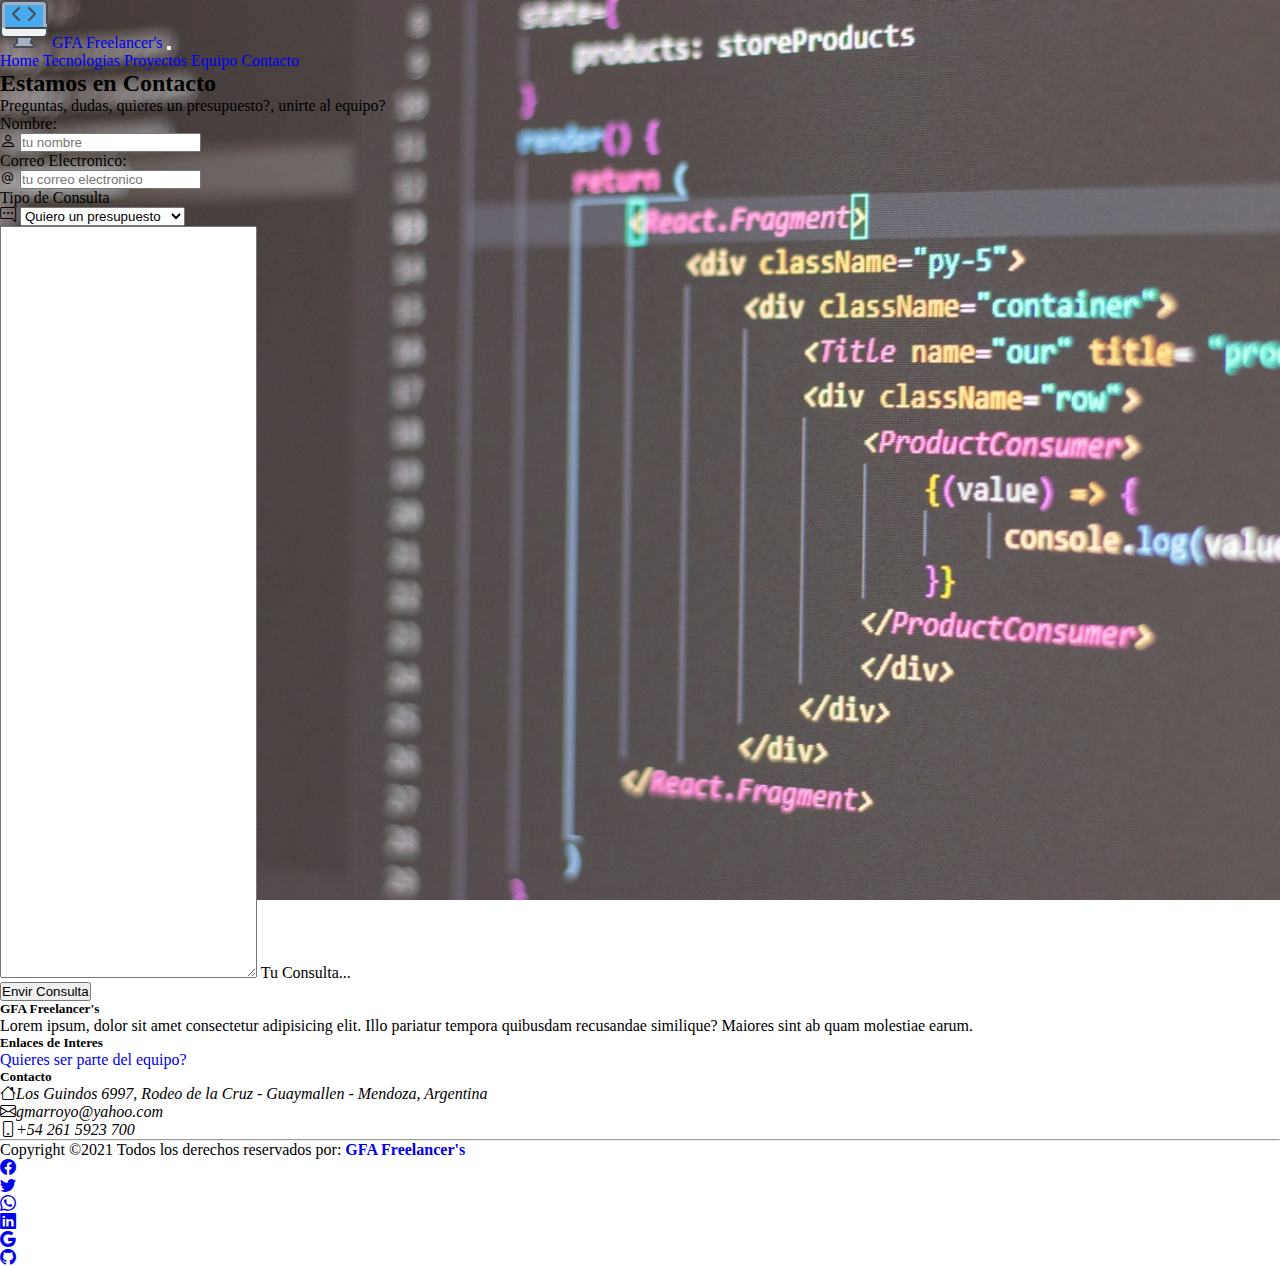
==== pages/contacto.html @ 4b9cc8c4 "eliminacion efecto link navbar" ====
<!DOCTYPE html>
<html lang="en">

<head>
  <meta charset="UTF-8">
  <meta http-equiv="X-UA-Compatible" content="IE=edge">
  <meta name="viewport" content="width=device-width, initial-scale=1.0">
  <link rel="shortcut icon" href="../assets/iconos/favicon3.png" type="image/x-icon">
  <link href="https://cdn.jsdelivr.net/npm/bootstrap@5.1.3/dist/css/bootstrap.min.css" rel="stylesheet"
    integrity="sha384-1BmE4kWBq78iYhFldvKuhfTAU6auU8tT94WrHftjDbrCEXSU1oBoqyl2QvZ6jIW3" crossorigin="anonymous">
  <link rel="stylesheet" href="https://cdn.jsdelivr.net/npm/bootstrap-icons@1.7.2/font/bootstrap-icons.css">
  <link rel="stylesheet" href="../css/estilo.css">
  <title>GFA - Contacto</title>
</head>

<body class="fondo__contacto">
  <div class="container-fluid">
    <div class="row">
      <div class="col-sm-12 col-md-12 col-lg-12 col-xl-12">
        <header class="mt-2">
          <nav class="navbar navbar-expand-lg navbar-dark shadow-lg">
            <div class="container-fluid">
              <a class="navbar-brand text-white fw-bold fs-3" href="#"><img src="../assets/iconos/favicon3.png" alt="">
                GFA
                Freelancer's</a>
              <button class="navbar-toggler" type="button" data-bs-toggle="collapse"
                data-bs-target="#navbarNavAltMarkup" aria-controls="navbarNavAltMarkup" aria-expanded="false"
                aria-label="Toggle navigation">
                <span class="navbar-toggler-icon"></span>
              </button>
              <div class="collapse navbar-collapse" id="navbarNavAltMarkup">
                <div class="container-fluid navbar-nav d-flex justify-content-end">
                  <a class="nav-link text-white" aria-current="page" href="../index.html">Home</a>
                  <a class="nav-link text-white" href="../pages/tecnologia.html">Tecnologias</a>
                  <a class="nav-link text-white" href="#">Proyectos</a>
                  <a class="nav-link text-white" href="#">Equipo</a>
                  <a class="nav-link text-white fw-bold active " href="../pages/contacto.html">Contacto</a>
                </div>
              </div>
            </div>
          </nav>
        </header>
      </div>
    </div>
  </div>
  <section id="contacto">
    <div class="container rounded shadow-lg mt-4">      
      <div class="text-center mt-4">
        <h2 class="text-white">Estamos en Contacto</h2>
        <p class="lead text-white">Preguntas, dudas, quieres un presupuesto?, unirte al equipo?</p>
      </div>
      <div class="row justify-content-center my-3">
        <div class="col-lg-6">         
          <form>
            <label for="nombre" class="form-label text-white">Nombre:</label>
            <div class="mb-4 input-group">
              <span class="input-group-text">
                <i class="bi bi-person"></i>
              </span>
              <input type="text" class="form-control" id="nombre" placeholder="tu nombre">
            </div>
            <label for="email" class="form-label text-white">Correo Electronico:</label>
            <div class="mb-4 input-group">
              <span class="input-group-text">
                <i class="bi bi-at"></i>
              </span>
              <input type="email" class="form-control" id="email" placeholder="tu correo electronico">
            </div>
            <label for="tipo" class="form-label text-white">Tipo de Consulta</label>
            <div class="mb-4 input-group">
              <span class="input-group-text">
                <i class="bi bi-chat-right-dots"></i>
              </span>
              <select id="tipo" class="form-select">
                <option value="presupuesto">Quiero un presupuesto</option>
                <option value="unirte">Quiero unirme al equipo</option>
                <option value="otras">Otras consultas</option>
              </select>
            </div>
            <div class="form-floating mb-4 mt-2">
              <textarea name="" id="consulta" class="form-control" cols="30" rows="50"></textarea>
              <label for="consulta">Tu Consulta...</label>
            </div>
            <div class="mb-4 text-center">
              <button type="submit" class="btn btn-primary">Envir Consulta</button>
            </div>
          </form>
        </div>
      </div>
    </div>
  </section>
  <footer class="bg-dark text-white pt-5 pb-4">
    <div class="container text-center text-md-left">
      <div class="row text-center text-md-left">
        <div class="col-md-3 col-lg-3 col-xl-3 mx-auto mt-3">
          <h5 class="text-uppercase mb-4 fw-bold text-warning">GFA Freelancer's</h5>
          <p>Lorem ipsum, dolor sit amet consectetur adipisicing elit. Illo pariatur tempora quibusdam
            recusandae similique? Maiores sint ab quam molestiae earum.</p>

        </div>       
        <div class="col-md-2 col-lg-2 col-xl-2 mx-md-5 mt-3">
          <h5 class="text-uppercase mb-4 fw-bold text-warning">Enlaces de Interes</h5>
          <p>
            <a href="#" class="text-white">Quieres ser parte del equipo?</a>
          </p>
        </div>
        <div class="col-md-4 col-lg-3 col-xl-3 mx-auto mt-3">
          <h5 class="text-uppercase mb-4 fw-bold text-warning">Contacto</h5>
          <p>
            <i class="bi bi-house"><span class="mx-3">Los Guindos 6997, Rodeo de la Cruz - Guaymallen - Mendoza,
                Argentina</span></i>
          </p>
          <p>
            <i class="bi bi-envelope"><span class="mx-3">gmarroyo@yahoo.com</span></i>
          </p>
          <p>
            <i class="bi bi-phone mr-3"><span class="mx-3">+54 261 5923 700</span></i>
          </p>
        </div>
      </div>
      <hr class="mb-4">
      <div class="row align-items-center">
        <div class="col-md-7 col-lg-8">
          <p>Copyright ©2021 Todos los derechos reservados por:
            <a href="#">
              <strong class="text-warning">GFA Freelancer's</strong>
            </a>
          </p>
        </div>
        <div class="col-md-5 col-lg-4">
          <div class="text-center text-md-start">
            <ul class="list-unstyled list-inline">
              <li class="list-inline-item">
                <a href="#" class="btn-lg text-white"><i class="bi bi-facebook"></i></a>
              </li>
              <li class="list-inline-item">
                <a href="#" class="btn-lg text-white"><i class="bi bi-twitter"></i></a>
              </li>
              <li class="list-inline-item">
                <a href="#" class="btn-lg text-white"><i class="bi bi-whatsapp"></i></a>
              </li>
              <li class="list-inline-item">
                <a href="#" class="btn-lg text-white"><i class="bi bi-linkedin"></i></a>
              </li>
              <li class="list-inline-item">
                <a href="#" class="btn-lg text-white"><i class="bi bi-google"></i></a>
              </li>
              <li class="list-inline-item">
                <a href="#" class="btn-lg text-white"><i class="bi bi-github"></i></a>
              </li>
            </ul>
          </div>
        </div>
      </div>
    </div>
  </footer>
  <script src="https://cdn.jsdelivr.net/npm/bootstrap@5.1.3/dist/js/bootstrap.bundle.min.js"
    integrity="sha384-ka7Sk0Gln4gmtz2MlQnikT1wXgYsOg+OMhuP+IlRH9sENBO0LRn5q+8nbTov4+1p"
    crossorigin="anonymous"></script>
</body>

</html>
---- css/estilo.css ----
@import url("https://fonts.googleapis.com/css2?family=Fredoka+One&family=Kaushan+Script&display=swap");
@import url("https://fonts.googleapis.com/css2?family=Luckiest+Guy&display=swap");
@import url("https://cdn.jsdelivr.net/npm/bootstrap-icons@1.7.2/font/bootstrap-icons.css");
* {
  margin: 0;
  padding: 0;
  box-sizing: border-box;
}
body {
  height: 100vh;
}

.h1__especial {
  -webkit-text-stroke-width: 1px;
  -webkit-text-stroke-color: gray;
  color: white;
  font-family: "Arial Black";
  text-transform: uppercase;
  font-size: 3em;
  text-align: center;
  letter-spacing: -2px;
  line-height: 75px;
}
.fondo__cortado {
  background-image: url("../assets/images/pexels-chivozol-167259.jpg");
  background-repeat: no-repeat;
  background-size: cover;
}
.fondo__tecnologia {
  background-image: url("../assets/images/pexels-brett-sayles-3803517.jpg");
  background-repeat: no-repeat;
  background-size: cover;
}
.fondo__contacto {
  background: linear-gradient(
      rgba(255, 255, 255, 0.2),
      rgba(255, 255, 255, 0.2)
    ),
    url("../assets/images/pexels-antonio-batinić-4164418.jpg");

  background-repeat: no-repeat;
  background-size: cover;
}
.animacion__responsive {
  width: 50%;
}
.p__textoTecnologia {
  font-size: 1.2rem;
  text-align: justify;
}
.navbar-brand {
  /* font-family: 'Kaushan Script', cursive; */
  font-size: 1rem;
}
.a_rotarV:hover {
  animation: flipV 1s linear;
}

@keyframes flipV {
  50% {
    transform: rotateX(180deg);
  }
  to {
    transform: rotateX(360deg);
  }
}

.letra__chica a {
  font-size: 12px;
}

#texto__presentacion {
  line-height: 2.3rem;
  text-align: justify;
}
.footer__posicion {
  height: 100vh;
  bottom: 0;
  position: relative;
}
a {
  text-decoration: none;
}
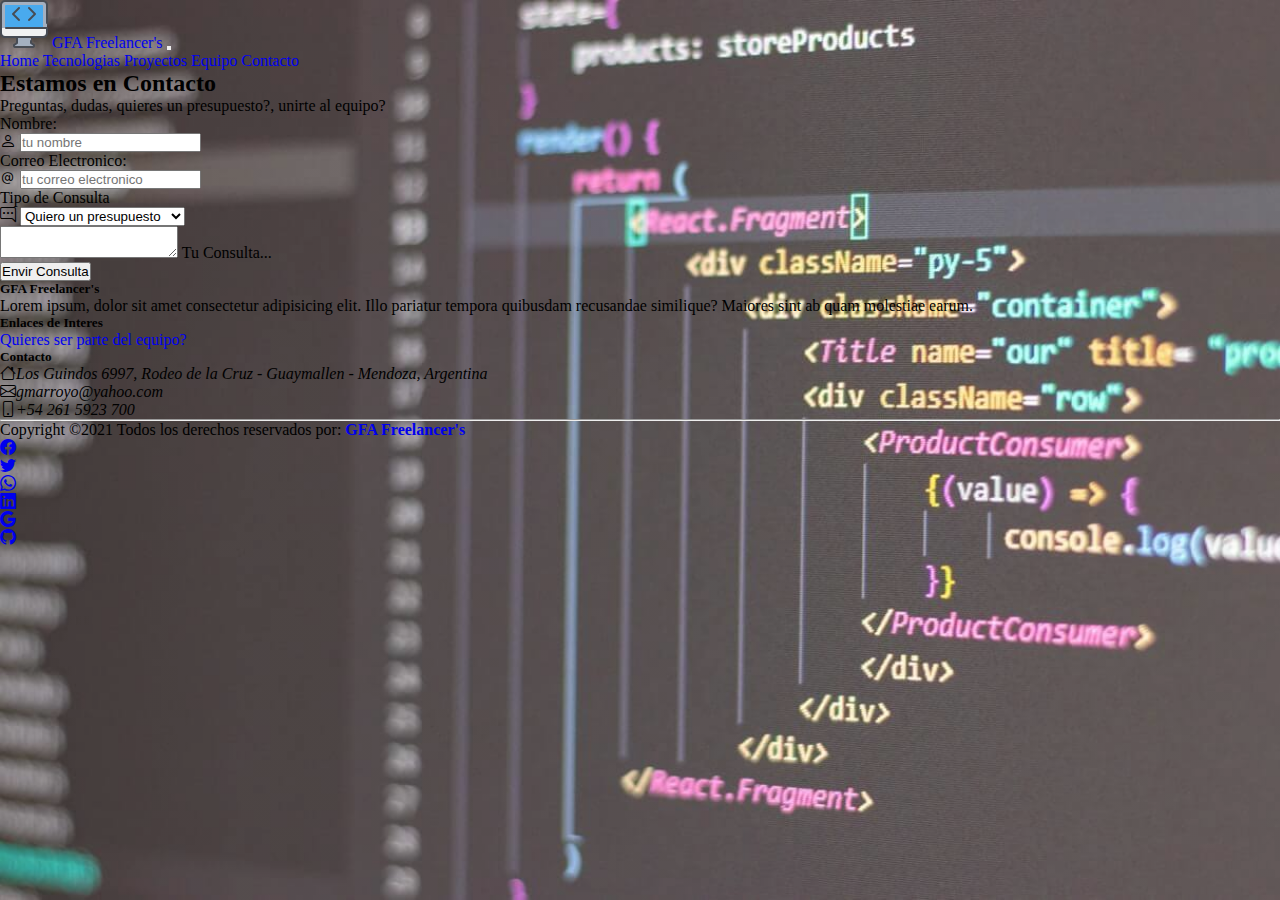
==== commit 2673448a: "cambio botones en card index + readme" ====
--- a/pages/contacto.html
+++ b/pages/contacto.html
@@ -14,6 +14,7 @@
 </head>
 
 <body class="fondo__contacto">
+ <!--INICIO HEADER Y NAV--> 
   <div class="container-fluid">
     <div class="row">
       <div class="col-sm-12 col-md-12 col-lg-12 col-xl-12">
@@ -32,8 +33,8 @@
                 <div class="container-fluid navbar-nav d-flex justify-content-end">
                   <a class="nav-link text-white" aria-current="page" href="../index.html">Home</a>
                   <a class="nav-link text-white" href="../pages/tecnologia.html">Tecnologias</a>
-                  <a class="nav-link text-white" href="#">Proyectos</a>
-                  <a class="nav-link text-white" href="#">Equipo</a>
+                  <a class="nav-link text-white" href="../pages/proyectos.html">Proyectos</a>
+                  <a class="nav-link text-white" href="../pages/equipo.html">Equipo</a>
                   <a class="nav-link text-white fw-bold active " href="../pages/contacto.html">Contacto</a>
                 </div>
               </div>
@@ -43,6 +44,8 @@
       </div>
     </div>
   </div>
+  <!--FINAL HEADER Y NAV-->
+  <!--INICIO CONTENIDO PPAL-->
   <section id="contacto">
     <div class="container rounded shadow-lg mt-4">      
       <div class="text-center mt-4">
@@ -50,6 +53,7 @@
         <p class="lead text-white">Preguntas, dudas, quieres un presupuesto?, unirte al equipo?</p>
       </div>
       <div class="row justify-content-center my-3">
+        <!--INICIO FORMULARIO CONTACTO-->
         <div class="col-lg-6">         
           <form>
             <label for="nombre" class="form-label text-white">Nombre:</label>
@@ -78,7 +82,7 @@
               </select>
             </div>
             <div class="form-floating mb-4 mt-2">
-              <textarea name="" id="consulta" class="form-control" cols="30" rows="50"></textarea>
+              <textarea name="" id="consulta" class="form-control h-auto"></textarea>
               <label for="consulta">Tu Consulta...</label>
             </div>
             <div class="mb-4 text-center">
@@ -86,9 +90,12 @@
             </div>
           </form>
         </div>
+        <!--FINAL FORMULARIO CONTACTO-->
       </div>
     </div>
   </section>
+  <!--FINAL CONTENIDO PPAL-->
+  <!--INICIO FOOTER-->
   <footer class="bg-dark text-white pt-5 pb-4">
     <div class="container text-center text-md-left">
       <div class="row text-center text-md-left">
@@ -96,7 +103,6 @@
           <h5 class="text-uppercase mb-4 fw-bold text-warning">GFA Freelancer's</h5>
           <p>Lorem ipsum, dolor sit amet consectetur adipisicing elit. Illo pariatur tempora quibusdam
             recusandae similique? Maiores sint ab quam molestiae earum.</p>
-
         </div>       
         <div class="col-md-2 col-lg-2 col-xl-2 mx-md-5 mt-3">
           <h5 class="text-uppercase mb-4 fw-bold text-warning">Enlaces de Interes</h5>
@@ -154,6 +160,7 @@
       </div>
     </div>
   </footer>
+  <!--FINAL FOOTER-->
   <script src="https://cdn.jsdelivr.net/npm/bootstrap@5.1.3/dist/js/bootstrap.bundle.min.js"
     integrity="sha384-ka7Sk0Gln4gmtz2MlQnikT1wXgYsOg+OMhuP+IlRH9sENBO0LRn5q+8nbTov4+1p"
     crossorigin="anonymous"></script>
--- a/css/estilo.css
+++ b/css/estilo.css
@@ -16,7 +16,7 @@
   color: white;
   font-family: "Arial Black";
   text-transform: uppercase;
-  font-size: 3em;
+  font-size: 2.8em;
   text-align: center;
   letter-spacing: -2px;
   line-height: 75px;
@@ -31,6 +31,47 @@
   background-repeat: no-repeat;
   background-size: cover;
 }
+.fondo__proyectos{
+  background-image: url("../assets/images/pexels-brett-sayles-3803517.jpg");
+  background-repeat: no-repeat;
+  background-size: cover;
+}
+.fondo__equipo {
+  background: linear-gradient(
+      rgba(255, 255, 255, -2),
+      rgba(255, 255, 255, -2)
+    ),
+    url("../assets/images/pexels-fauxels-3182773.jpg");
+  /* background-image: url("../assets/images/pexels-fauxels-3182773.jpg"); */
+  background-repeat: no-repeat;
+  background-size: cover;
+  background-attachment: fixed;
+  background-position: center;
+}
+
+.miembro_equipo img {
+  width: 125px;
+  height: 125px;
+  border-radius: 100px;
+}
+
+.social-icons {
+  display: flex;
+  justify-content: center;
+}
+
+.card-effect {
+  box-shadow: 0 8px 22px rgba(0,0,0,0.1);
+  background-color: #ffffff;
+  padding: 25px;
+  transition: all 0.35s ease;
+}
+
+.card-effect:hover {
+  box-shadow: none;
+  transform: translateY(5px);
+}
+
 .fondo__contacto {
   background: linear-gradient(
       rgba(255, 255, 255, 0.2),
@@ -81,3 +122,36 @@
 a {
   text-decoration: none;
 }
+
+/* INCIO SECCION PROYECTOS*/
+.proyecto {
+  position: relative;
+  overflow: hidden;
+}
+
+.proyecto .superposicion {
+  position: absolute;
+  top: 0;
+  left: 0;
+  width: 100%;
+  height: 100%;
+  background-color: rgba(21, 20, 51, 0.8);
+  padding: 30px;
+  display: flex;
+  align-items: flex-end;
+  transition: all 0.4s ease;
+  opacity: 0;
+}
+
+.proyecto img {
+  transition: all 0.4s ease;   
+}
+
+.proyecto:hover .superposicion{
+  opacity: 1;
+}
+
+.proyecto:hover img {
+  transform: scale(1.1);
+}
+/*FINAL SECCION PROYECTOS*/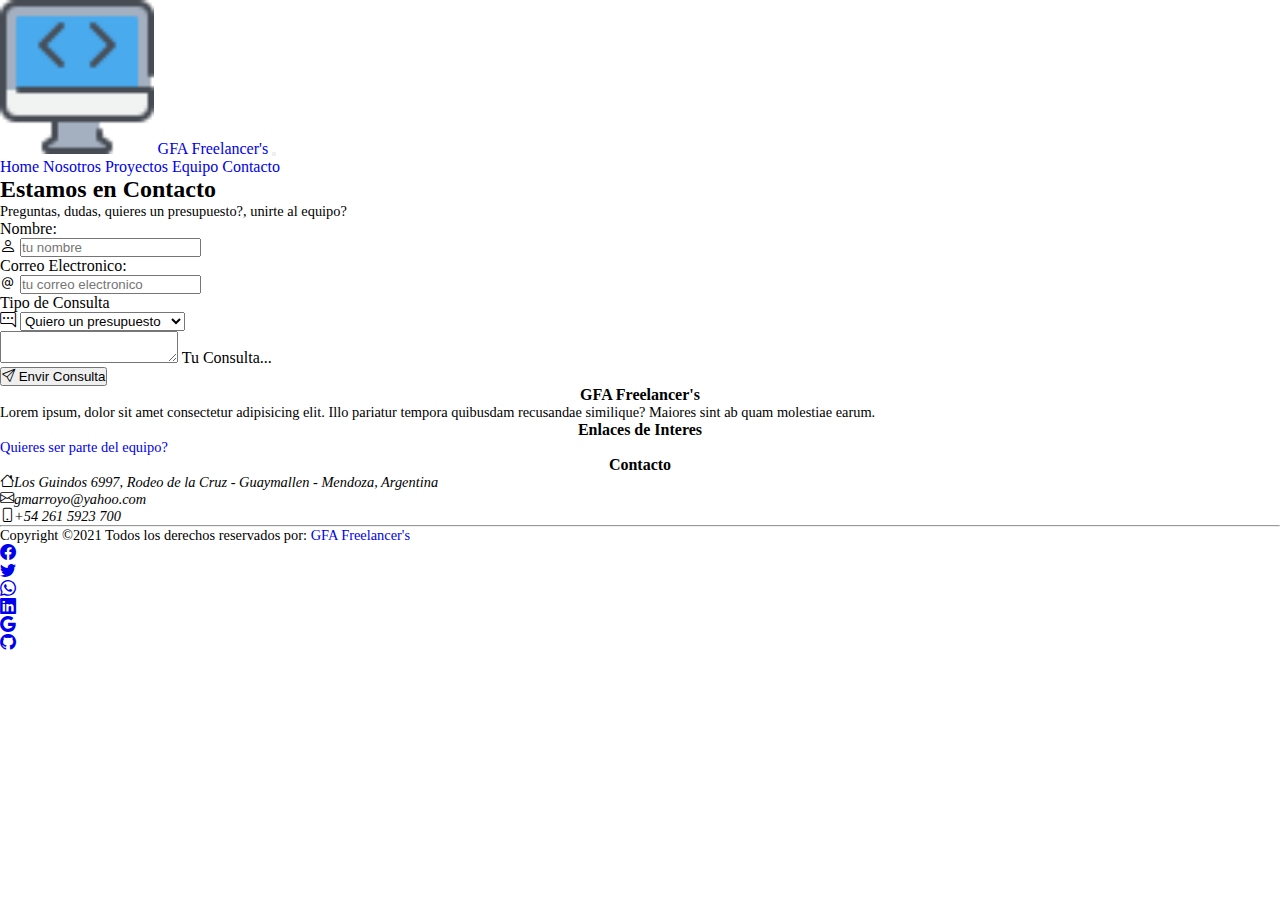
==== commit 4674fa32: "sass inicial completo" ====
--- a/pages/contacto.html
+++ b/pages/contacto.html
@@ -9,7 +9,7 @@
   <link href="https://cdn.jsdelivr.net/npm/bootstrap@5.1.3/dist/css/bootstrap.min.css" rel="stylesheet"
     integrity="sha384-1BmE4kWBq78iYhFldvKuhfTAU6auU8tT94WrHftjDbrCEXSU1oBoqyl2QvZ6jIW3" crossorigin="anonymous">
   <link rel="stylesheet" href="https://cdn.jsdelivr.net/npm/bootstrap-icons@1.7.2/font/bootstrap-icons.css">
-  <link rel="stylesheet" href="../css/estilo.css">
+  <link rel="stylesheet" href="../css/estilo2.css">
   <title>GFA - Contacto</title>
 </head>
 
@@ -21,7 +21,7 @@
         <header class="mt-2">
           <nav class="navbar navbar-expand-lg navbar-dark shadow-lg">
             <div class="container-fluid">
-              <a class="navbar-brand text-white fw-bold fs-3" href="#"><img src="../assets/iconos/favicon3.png" alt="">
+              <a class="navbar-brand text-black fw-bold fs-4" href="#"><img class="icono_empresa img-thumbnail" src="../assets/iconos/favicon3.png" alt="">
                 GFA
                 Freelancer's</a>
               <button class="navbar-toggler" type="button" data-bs-toggle="collapse"
@@ -32,7 +32,7 @@
               <div class="collapse navbar-collapse" id="navbarNavAltMarkup">
                 <div class="container-fluid navbar-nav d-flex justify-content-end">
                   <a class="nav-link text-white" aria-current="page" href="../index.html">Home</a>
-                  <a class="nav-link text-white" href="../pages/tecnologia.html">Tecnologias</a>
+                  <a class="nav-link text-white" href="../pages/tecnologia.html">Nosotros</a>
                   <a class="nav-link text-white" href="../pages/proyectos.html">Proyectos</a>
                   <a class="nav-link text-white" href="../pages/equipo.html">Equipo</a>
                   <a class="nav-link text-white fw-bold active " href="../pages/contacto.html">Contacto</a>
@@ -49,28 +49,28 @@
   <section id="contacto">
     <div class="container rounded shadow-lg mt-4">      
       <div class="text-center mt-4">
-        <h2 class="text-white">Estamos en Contacto</h2>
-        <p class="lead text-white">Preguntas, dudas, quieres un presupuesto?, unirte al equipo?</p>
+        <h2 class="text-black fw-bolder">Estamos en Contacto</h2>
+        <p class="lead text-black fw-bold text-center">Preguntas, dudas, quieres un presupuesto?, unirte al equipo?</p>
       </div>
       <div class="row justify-content-center my-3">
         <!--INICIO FORMULARIO CONTACTO-->
         <div class="col-lg-6">         
           <form>
-            <label for="nombre" class="form-label text-white">Nombre:</label>
+            <label for="nombre" class="form-label text-black">Nombre:</label>
             <div class="mb-4 input-group">
               <span class="input-group-text">
                 <i class="bi bi-person"></i>
               </span>
               <input type="text" class="form-control" id="nombre" placeholder="tu nombre">
             </div>
-            <label for="email" class="form-label text-white">Correo Electronico:</label>
+            <label for="email" class="form-label text-black">Correo Electronico:</label>
             <div class="mb-4 input-group">
               <span class="input-group-text">
                 <i class="bi bi-at"></i>
               </span>
               <input type="email" class="form-control" id="email" placeholder="tu correo electronico">
             </div>
-            <label for="tipo" class="form-label text-white">Tipo de Consulta</label>
+            <label for="tipo" class="form-label text-black">Tipo de Consulta</label>
             <div class="mb-4 input-group">
               <span class="input-group-text">
                 <i class="bi bi-chat-right-dots"></i>
@@ -86,7 +86,7 @@
               <label for="consulta">Tu Consulta...</label>
             </div>
             <div class="mb-4 text-center">
-              <button type="submit" class="btn btn-primary">Envir Consulta</button>
+              <button type="submit" class="btn btn-info shadow-lg text-black bi-send"> Envir Consulta</button>
             </div>
           </form>
         </div>
--- a/css/estilo2.css
+++ b/css/estilo2.css
@@ -0,0 +1,497 @@
+@import url("https://fonts.googleapis.com/css2?family=Fredoka+One&family=Kaushan+Script&display=swap");
+@import url("https://fonts.googleapis.com/css2?family=Luckiest+Guy&display=swap");
+@import url("https://cdn.jsdelivr.net/npm/bootstrap-icons@1.7.2/font/bootstrap-icons.css");
+@import url("https://fonts.googleapis.com/css2?family=Bakbak+One&display=swap");
+/*font-family: 'Bakbak One', cursive;*/
+.fondo__cortado {
+  background-image: url("../assets/images/artur-shamsutdinov-7MJpHQdGXGA-unsplash.jpg");
+  background-repeat: no-repeat;
+  background-size: cover;
+  opacity: 0.8;
+}
+
+.fondo__tecnologia {
+  background-image: url("../assets/images/pexels-brett-sayles-3803517.jpg");
+  background-repeat: no-repeat;
+  background-size: cover;
+}
+
+.fondo__proyectos {
+  background-image: url("../assets/images/pexels-brett-sayles-3803517.jpg");
+  background-repeat: no-repeat;
+  background-size: cover;
+}
+
+.fondo__equipo {
+  background: linear-gradient(rgba(255, 255, 255, 0), rgba(255, 255, 255, 0)), url("../assets/images/pexels-fauxels-3182773.jpg");
+  background-repeat: no-repeat;
+  background-size: cover;
+  background-attachment: fixed;
+  background-position: center;
+}
+
+.fondo__contacto {
+  background: linear-gradient(rgba(255, 255, 255, 0.2), rgba(255, 255, 255, 0.2)), url("../assets/images/pexels-mikael-blomkvist-6476576.jpg");
+  background-repeat: no-repeat;
+  background-size: cover;
+}
+
+/*fondos para efecto parallax en pagina tecnologia*/
+.fondo__parallax1 {
+  background-image: url("../assets/images/mohammad-rahmani-8qEB0fTe9Vw-unsplash.jpg");
+  min-height: 100%;
+  background-attachment: fixed;
+  background-position: center;
+  background-repeat: no-repeat;
+  background-size: cover;
+}
+
+.fondo__parallax2 {
+  background-image: url("../assets/images/pro3.jpg");
+  min-height: 100%;
+  background-attachment: fixed;
+  background-position: center;
+  background-repeat: no-repeat;
+  background-size: cover;
+}
+
+.fondo__parallax3 {
+  background-image: url("../assets/images/pro5.jpg");
+  min-height: 100%;
+  background-attachment: fixed;
+  background-position: center;
+  background-repeat: no-repeat;
+  background-size: cover;
+}
+
+.titulo__parallax {
+  padding-top: 15%;
+}
+
+.parrafo__parallax-tecnologia {
+  line-height: 2.5rem;
+  font-size: 1.2rem;
+}
+
+.proyecto {
+  position: relative;
+  overflow: hidden;
+}
+.proyecto .superposicion {
+  position: absolute;
+  top: 0;
+  left: 0;
+  width: 100%;
+  height: 100%;
+  background-color: rgba(21, 20, 51, 0.8);
+  padding: 30px;
+  display: flex;
+  align-items: flex-end;
+  transition: all 0.4s ease;
+  opacity: 0;
+}
+.proyecto img {
+  transition: all 0.4s ease;
+}
+.proyecto:hover .superposicion {
+  opacity: 1;
+}
+.proyecto:hover img {
+  transform: scale(1.1);
+}
+
+/*wfewcto de roatcion de los iconos de tecnologia + icono navbar-brand*/
+img .rotar:hover {
+  animation: rotation 2s infinite linear;
+}
+
+.titulo__parallax {
+  padding-top: 15%;
+}
+
+.parrafo__parallax-tecnologia {
+  line-height: 2.5rem;
+  font-size: 1.2rem;
+  font-style: italic;
+}
+
+.fondo_tecno {
+  background-color: #D9E2DE;
+}
+
+.item_ppal {
+  font-size: 2em;
+  line-height: 1.75rem;
+  margin-bottom: 0.25rem;
+  font-weight: 900;
+}
+
+.item_detalle {
+  margin-bottom: 1rem;
+  line-height: 2.7em;
+  font-size: 1.1em;
+  font-weight: 500;
+  text-align: justify;
+}
+
+.tarjeta__equipo {
+  box-shadow: 0 8px 22px rgba(0, 0, 0, 0.1);
+  background-color: #ffffff;
+  padding: 25px;
+  transition: all 0.35s ease;
+}
+.tarjeta__equipo .tarjeta__equipo:hover {
+  box-shadow: none;
+  transform: translateY(5px);
+}
+
+.miembro_equipo img {
+  width: 125px;
+  height: 125px;
+  border-radius: 100px;
+}
+.miembro_equipo p {
+  text-align: center;
+}
+
+.miembro_equipo img:hover {
+  transition: ease-in-out 1s;
+  border-radius: 50%;
+  -webkit-border-radius: 50%;
+  box-shadow: 0px 0px 15px 15px #ec731e;
+  -webkit-box-shadow: 0px 0px 15px 15px #ec731e;
+  transform: rotateY(180deg);
+  filter: sepia(60%);
+  transform: scale(1.8);
+}
+
+/*Animacion sobre los indicadores de disponibilidad en pagina equipo*/
+.div_animado_verde {
+  width: 100%;
+  height: 4px;
+  background: green;
+  transition: width 3s;
+  animation: estado_disponibilidad 3s;
+}
+
+.div_animado_amarillo {
+  width: 100%;
+  height: 4px;
+  background: #ffc107;
+  transition: width 3s;
+  animation: estado_disponibilidad 3s;
+}
+
+.div_animado_rojo {
+  width: 100%;
+  height: 4px;
+  background: #dc3545;
+  transition: width 3s;
+  animation: estado_disponibilidad 3s;
+}
+
+@keyframes estado_disponibilidad {
+  0% {
+    width: 0%;
+  }
+  20% {
+    width: 20%;
+  }
+  40% {
+    width: 40%;
+  }
+  60% {
+    width: 60%;
+  }
+  80% {
+    width: 80%;
+  }
+  100% {
+    width: 100%;
+    color: black;
+  }
+}
+/*************************************************/
+/*efecto glow boton unirte al equipo - pagina equipos*/
+.glow-on-hover {
+  width: 220px;
+  height: 50px;
+  border: none;
+  outline: none;
+  color: #fff;
+  background: #111;
+  cursor: pointer;
+  position: relative;
+  z-index: 0;
+  border-radius: 10px;
+}
+.glow-on-hover:before {
+  content: "";
+  background: linear-gradient(45deg, #ff0000, #ff7300, #fffb00, #48ff00, #00ffd5, #002bff, #7a00ff, #ff00c8, #ff0000);
+  position: absolute;
+  top: -2px;
+  left: -2px;
+  background-size: 400%;
+  z-index: -1;
+  filter: blur(5px);
+  width: calc(100% + 4px);
+  height: calc(100% + 4px);
+  animation: glowing 20s linear infinite;
+  opacity: 0;
+  transition: opacity 0.3s ease-in-out;
+  border-radius: 10px;
+}
+.glow-on-hover:active {
+  color: #000;
+}
+.glow-on-hover:active:after {
+  background: transparent;
+}
+.glow-on-hover:hover:before {
+  opacity: 1;
+}
+.glow-on-hover:after {
+  z-index: -1;
+  content: "";
+  position: absolute;
+  width: 100%;
+  height: 100%;
+  background: #111;
+  left: 0;
+  top: 0;
+  border-radius: 10px;
+}
+
+* {
+  margin: 0;
+  padding: 0;
+  box-sizing: border-box;
+}
+
+.navbar-brand {
+  font-size: 1rem;
+}
+.navbar-brand img .icono_empresa:hover {
+  animation: rotation 2s infinite linear;
+}
+.navbar-brand .icono_empresa {
+  width: 12%;
+}
+
+a {
+  text-decoration: none;
+}
+
+ul {
+  list-style: none;
+}
+
+.titulo_pagina {
+  font-family: "Bakbak One, cursive";
+  font-size: 2.8em;
+}
+
+.cuerpo__tarjeta--index {
+  text-align: justify;
+}
+
+.titulo__parallax {
+  text-transform: uppercase;
+}
+
+/*extra-small*/
+@media screen and (max-width: 575px) {
+  .titulo_pagina {
+    -webkit-text-stroke-width: 1px;
+    -webkit-text-stroke-color: gray;
+    color: white;
+    font-family: "Arial Black";
+    text-transform: uppercase;
+    font-size: 1.5em;
+    text-align: center;
+  }
+
+  .subtitulo_pagina {
+    font-size: 1em;
+    text-align: center;
+    font-weight: bolder;
+  }
+
+  .texto__presentacion p {
+    font-size: 0.9em;
+    text-align: justify;
+  }
+
+  .titulo_contenido_ppal h2 {
+    font-size: 1em;
+    font-weight: bold;
+  }
+  .titulo_contenido_ppal p {
+    font-size: 0.9em;
+    text-align: center;
+  }
+
+  .tarjeta_index h5 {
+    font-size: 1em;
+    text-align: center;
+    font-weight: bold;
+  }
+  .tarjeta_index p {
+    font-size: 0.9em;
+    text-align: justify;
+    font-weight: lighter;
+  }
+  .tarjeta_index a {
+    font-size: 0.8em;
+  }
+
+  .titulo__parallax {
+    padding-top: 5%;
+    margin: 0;
+  }
+  .titulo__parallax h1 {
+    font-size: 1.2em;
+    color: #ffff !important;
+  }
+
+  .parrafo__parallax-tecnologia {
+    font-size: 0.9em;
+    text-align: justify;
+    color: white;
+    font-weight: bolder;
+    margin: 0;
+    opacity: 80%;
+  }
+
+  .iconos_tecnologia {
+    justify-content: space-around;
+  }
+  .iconos_tecnologia img {
+    width: 2.5em;
+  }
+
+  .item_ppal {
+    font-size: 1.2em;
+    line-height: 1.75rem;
+    margin-bottom: 0.25rem;
+    font-weight: 900;
+  }
+
+  .item_detalle {
+    margin-bottom: 1rem;
+    line-height: 2.7em;
+    font-size: 0.8em;
+    font-weight: 500;
+    text-align: justify;
+  }
+}
+/*small*/
+@media screen and (min-width: 576px) {
+  .titulo_pagina {
+    -webkit-text-stroke-width: 1px;
+    -webkit-text-stroke-color: gray;
+    color: white;
+    font-family: "Arial Black";
+    text-transform: uppercase;
+    font-size: 2.2em;
+  }
+
+  .texto__presentacion {
+    font-size: 1.1em;
+    text-align: justify !important;
+  }
+}
+/*medium*/
+@media screen and (min-width: 768px) {
+  .titulo_pagina {
+    font-size: 2.5em;
+  }
+
+  .subtitulo_pagina {
+    font-weight: bold;
+  }
+
+  .texto__presentacion p {
+    text-align: justify;
+  }
+}
+/*large*/
+@media screen and (min-width: 992px) {
+  .titulo_pagina {
+    font-size: 2.8em;
+  }
+
+  .subtitulo_pagina {
+    background: #000;
+    font-weight: bold;
+    text-align: center !important;
+  }
+
+  h5 {
+    font-size: 1em;
+    text-align: center;
+    font-weight: bold;
+  }
+
+  p {
+    font-size: 0.9em;
+    text-align: justify !important;
+    font-weight: lighter;
+  }
+
+  /*extra large*/
+  /*extra extra large*/
+}
+@media screen and (min-width: 992px) and (min-width: 1200px) {
+  .titulo_pagina {
+    font-size: 3.1em;
+    text-align: center;
+  }
+
+  .subtitulo_pagina {
+    text-align: center;
+  }
+
+  .tarjeta_index h5 {
+    font-size: 1.4em;
+    text-align: center;
+    font-weight: bold;
+  }
+  .tarjeta_index p {
+    font-size: 1.1em;
+    text-align: justify;
+    font-weight: lighter;
+  }
+  .tarjeta_index a {
+    font-size: 0.8em;
+  }
+}
+@media screen and (min-width: 992px) and (min-width: 1400px) {
+  .titulo_pagina {
+    font-size: 3.1em;
+  }
+
+  .subtitulo_pagina {
+    font-size: 2em;
+  }
+
+  .texto__presentacion {
+    font-size: 1.7em;
+  }
+
+  .tarjeta_index h5 {
+    font-size: 1.4em;
+    text-align: center;
+    font-weight: bold;
+  }
+  .tarjeta_index p {
+    font-size: 1.1em;
+    text-align: justify;
+    font-weight: lighter;
+  }
+  .tarjeta_index a {
+    font-size: 0.8em;
+  }
+}
+
+/*# sourceMappingURL=estilo2.css.map */
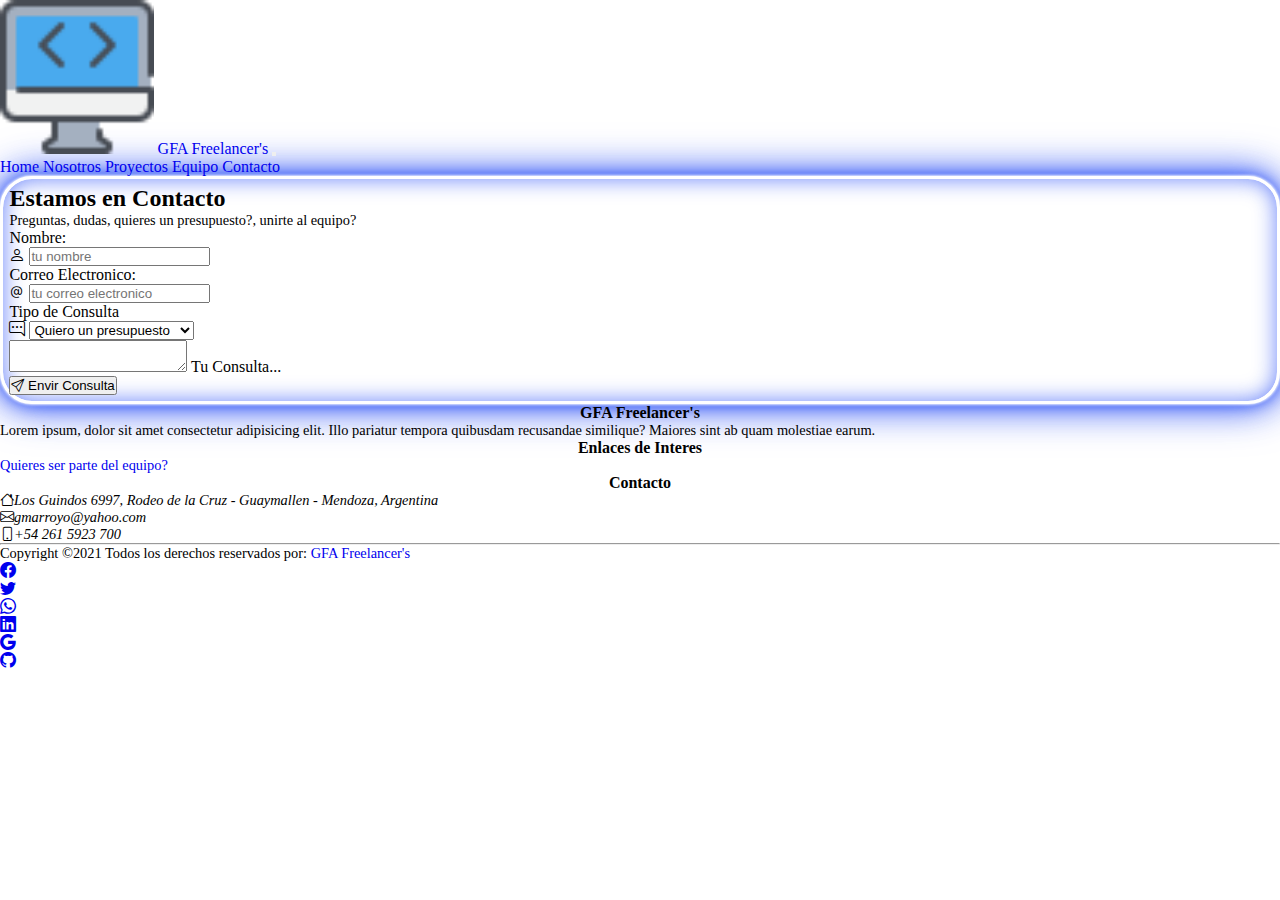
==== commit e424e38c: "efecto sobre text, borde glow en contacto, cambio de contraste en navbar" ====
--- a/pages/contacto.html
+++ b/pages/contacto.html
@@ -18,7 +18,7 @@
   <div class="container-fluid">
     <div class="row">
       <div class="col-sm-12 col-md-12 col-lg-12 col-xl-12">
-        <header class="mt-2">
+        <header class="mt-2 bg-light bg-opacity-50">
           <nav class="navbar navbar-expand-lg navbar-dark shadow-lg">
             <div class="container-fluid">
               <a class="navbar-brand text-black fw-bold fs-4" href="#"><img class="icono_empresa img-thumbnail" src="../assets/iconos/favicon3.png" alt="">
@@ -31,11 +31,11 @@
               </button>
               <div class="collapse navbar-collapse" id="navbarNavAltMarkup">
                 <div class="container-fluid navbar-nav d-flex justify-content-end">
-                  <a class="nav-link text-white" aria-current="page" href="../index.html">Home</a>
-                  <a class="nav-link text-white" href="../pages/tecnologia.html">Nosotros</a>
-                  <a class="nav-link text-white" href="../pages/proyectos.html">Proyectos</a>
-                  <a class="nav-link text-white" href="../pages/equipo.html">Equipo</a>
-                  <a class="nav-link text-white fw-bold active " href="../pages/contacto.html">Contacto</a>
+                  <a class="nav-link text-black" aria-current="page" href="../index.html">Home</a>
+                  <a class="nav-link text-black" href="../pages/tecnologia.html">Nosotros</a>
+                  <a class="nav-link text-black" href="../pages/proyectos.html">Proyectos</a>
+                  <a class="nav-link text-black" href="../pages/equipo.html">Equipo</a>
+                  <a class="nav-link text-black fw-bold active " href="../pages/contacto.html">Contacto</a>
                 </div>
               </div>
             </div>
@@ -47,7 +47,7 @@
   <!--FINAL HEADER Y NAV-->
   <!--INICIO CONTENIDO PPAL-->
   <section id="contacto">
-    <div class="container rounded shadow-lg mt-4">      
+    <div class="container rounded bordes__glow my-4">      
       <div class="text-center mt-4">
         <h2 class="text-black fw-bolder">Estamos en Contacto</h2>
         <p class="lead text-black fw-bold text-center">Preguntas, dudas, quieres un presupuesto?, unirte al equipo?</p>
--- a/css/estilo2.css
+++ b/css/estilo2.css
@@ -134,6 +134,44 @@
   text-align: justify;
 }
 
+.texto__neon {
+  background: #252839;
+  display: flex;
+  justify-content: center;
+  align-items: center;
+  font-weight: bolder;
+}
+.texto__neon h2 {
+  position: relative;
+  color: #252839;
+  letter-spacing: 0.1em;
+  font-size: 3vw;
+  font-weight: 800;
+  -webkit-text-stroke: 0.2vw #383d52;
+  white-space: nowrap;
+}
+.texto__neon h2::before {
+  content: attr(data-text);
+  position: absolute;
+  top: 0;
+  left: 0;
+  width: 0;
+  height: 100%;
+  color: #01fe87;
+  -webkit-text-stroke: 0vw #383d52;
+  border-right: 2px solid #01fe87;
+  overflow: hidden;
+  animation: neon 10s linear infinite;
+}
+
+@keyframes neon {
+  0%, 10%, 100% {
+    width: 0;
+  }
+  70%, 90% {
+    width: 100%;
+  }
+}
 .tarjeta__equipo {
   box-shadow: 0 8px 22px rgba(0, 0, 0, 0.1);
   background-color: #ffffff;
@@ -268,10 +306,14 @@
   box-sizing: border-box;
 }
 
+body {
+  height: 100vh;
+}
+
 .navbar-brand {
   font-size: 1rem;
 }
-.navbar-brand img .icono_empresa:hover {
+.navbar-brand .icono_empresa:hover {
   animation: rotation 2s infinite linear;
 }
 .navbar-brand .icono_empresa {
@@ -297,6 +339,13 @@
 
 .titulo__parallax {
   text-transform: uppercase;
+}
+
+.bordes__glow {
+  border: 0.2rem solid #fff;
+  border-radius: 2rem;
+  padding: 0.4em;
+  box-shadow: 0 0 0.2rem #fff, 0 0 0.2rem #fff, 0 0 2rem #103af5a4, 0 0 0.8rem #103af5a4, 0 0 2.8rem #103af5a4, inset 0 0 1.3rem #103af5a4;
 }
 
 /*extra-small*/
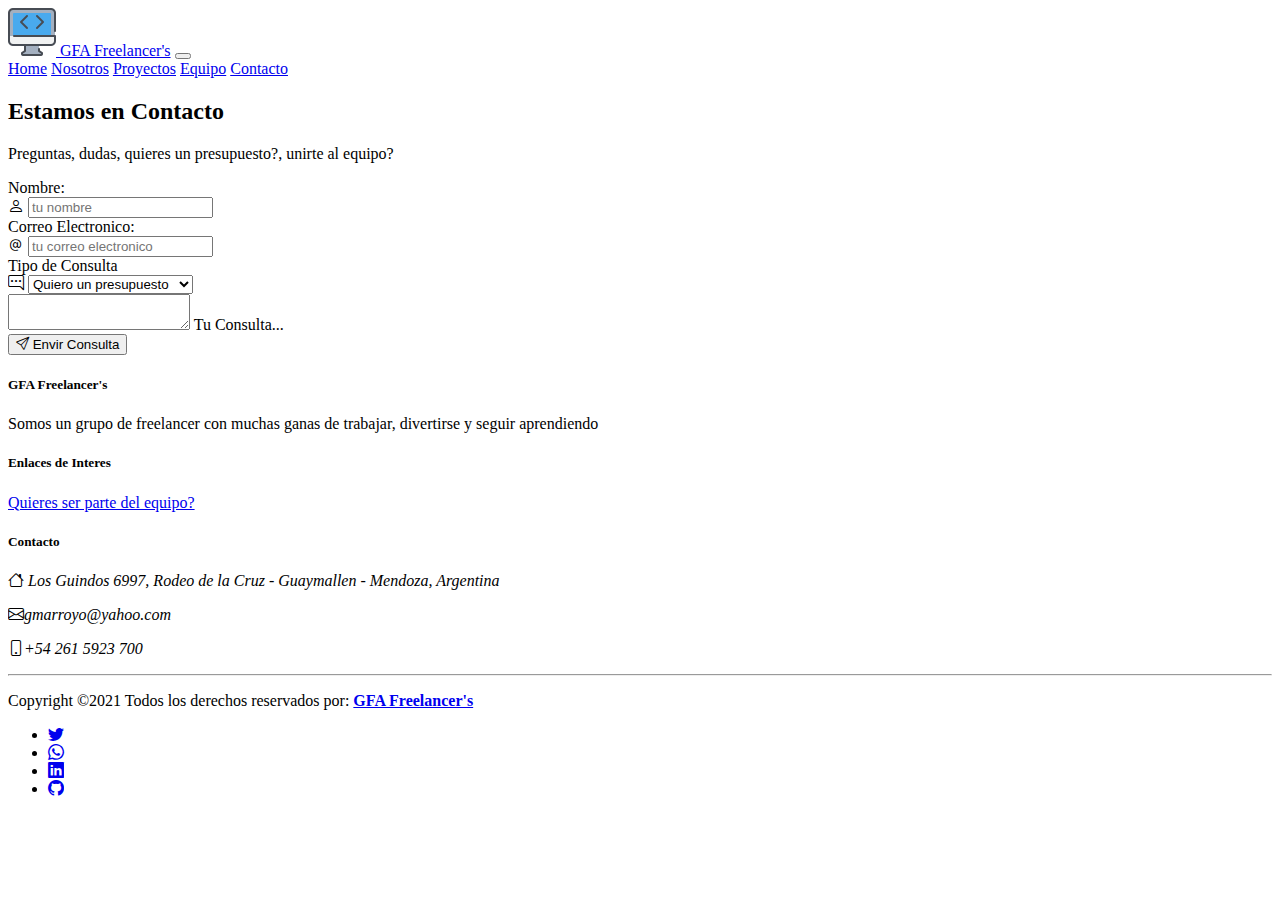
==== commit 5c1bfb03: "titulos faltantes  en cada pagina" ====
--- a/pages/contacto.html
+++ b/pages/contacto.html
@@ -5,56 +5,62 @@
   <meta charset="UTF-8">
   <meta http-equiv="X-UA-Compatible" content="IE=edge">
   <meta name="viewport" content="width=device-width, initial-scale=1.0">
+  <meta name="description" content="GFA Freelance, brindamos soluciones de diseño y desarrollo web, aplicaciones de escritorio y tableros de Power BI. Con mas de 20 años de experiencia. Un equipos dispuesto a nuevos desafios y en constante evolución. Ponete en contacto">
+	<meta name="keyword" content="freelance,argentina, desarrollo web, web development,programacion, programming, responsive, aplicaciones de escritorio, desktop app, power bi, tableros, dashboard, sql server, .net,vb.net,blazor,php, c#, html, css, sass">
   <link rel="shortcut icon" href="../assets/iconos/favicon3.png" type="image/x-icon">
   <link href="https://cdn.jsdelivr.net/npm/bootstrap@5.1.3/dist/css/bootstrap.min.css" rel="stylesheet"
     integrity="sha384-1BmE4kWBq78iYhFldvKuhfTAU6auU8tT94WrHftjDbrCEXSU1oBoqyl2QvZ6jIW3" crossorigin="anonymous">
   <link rel="stylesheet" href="https://cdn.jsdelivr.net/npm/bootstrap-icons@1.7.2/font/bootstrap-icons.css">
-  <link rel="stylesheet" href="../css/estilo2.css">
-  <title>GFA - Contacto</title>
+  <link rel="stylesheet" href="../css/estilo3.css">
+  <title>GFA Freelancer's - Contacto</title>
 </head>
 
-<body class="fondo__contacto">
- <!--INICIO HEADER Y NAV--> 
-  <div class="container-fluid">
-    <div class="row">
-      <div class="col-sm-12 col-md-12 col-lg-12 col-xl-12">
-        <header class="mt-2 bg-light bg-opacity-50">
-          <nav class="navbar navbar-expand-lg navbar-dark shadow-lg">
-            <div class="container-fluid">
-              <a class="navbar-brand text-black fw-bold fs-4" href="#"><img class="icono_empresa img-thumbnail" src="../assets/iconos/favicon3.png" alt="">
-                GFA
-                Freelancer's</a>
-              <button class="navbar-toggler" type="button" data-bs-toggle="collapse"
-                data-bs-target="#navbarNavAltMarkup" aria-controls="navbarNavAltMarkup" aria-expanded="false"
-                aria-label="Toggle navigation">
-                <span class="navbar-toggler-icon"></span>
-              </button>
-              <div class="collapse navbar-collapse" id="navbarNavAltMarkup">
-                <div class="container-fluid navbar-nav d-flex justify-content-end">
-                  <a class="nav-link text-black" aria-current="page" href="../index.html">Home</a>
-                  <a class="nav-link text-black" href="../pages/tecnologia.html">Nosotros</a>
-                  <a class="nav-link text-black" href="../pages/proyectos.html">Proyectos</a>
-                  <a class="nav-link text-black" href="../pages/equipo.html">Equipo</a>
-                  <a class="nav-link text-black fw-bold active " href="../pages/contacto.html">Contacto</a>
+<body>
+  <div class="fondo__contacto">
+    <!--INICIO HEADER Y NAV-->
+    <div class="container-fluid">
+      <div class="row">
+        <div class="col-sm-12 col-md-12 col-lg-12 col-xl-12">
+          <header class="mt-2 bg-light bg-opacity-50">
+            <nav class="navbar navbar-expand-lg navbar-dark shadow-lg">
+              <div class="container-fluid">
+                <a class="navbar-brand text-black fw-bold fs-4" href="#"><img class="icono_empresa img-thumbnail"
+                    src="../assets/iconos/favicon3.png" alt="">
+                  GFA
+                  Freelancer's</a>
+                <button class="navbar-toggler" type="button" data-bs-toggle="collapse"
+                  data-bs-target="#navbarNavAltMarkup" aria-controls="navbarNavAltMarkup" aria-expanded="false"
+                  aria-label="Toggle navigation">
+                  <span class="navbar-toggler-icon"></span>
+                </button>
+                <div class="collapse navbar-collapse" id="navbarNavAltMarkup">
+                  <div class="container-fluid navbar-nav d-flex justify-content-end">
+                    <a class="nav-link text-black" aria-current="page" href="../index.html">Home</a>
+                    <a class="nav-link text-black" href="../pages/nosotros.html">Nosotros</a>
+                    <a class="nav-link text-black" href="../pages/proyectos.html">Proyectos</a>
+                    <a class="nav-link text-black" href="../pages/equipo.html">Equipo</a>
+                    <a class="nav-link text-black fw-bold active " href="../pages/contacto.html">Contacto</a>
+                  </div>
                 </div>
               </div>
-            </div>
-          </nav>
-        </header>
+            </nav>
+          </header>
+        </div>
       </div>
     </div>
-  </div>
+  
   <!--FINAL HEADER Y NAV-->
   <!--INICIO CONTENIDO PPAL-->
   <section id="contacto">
-    <div class="container rounded bordes__glow my-4">      
+    <div class="container rounded bordes__glow my-4">
       <div class="text-center mt-4">
-        <h2 class="text-black fw-bolder">Estamos en Contacto</h2>
-        <p class="lead text-black fw-bold text-center">Preguntas, dudas, quieres un presupuesto?, unirte al equipo?</p>
+        <h2 class="text-black fw-bolder titulo_pagina">Estamos en Contacto</h2>
+        <p class="lead text-black text-center subtitulo_pagina">Preguntas, dudas, quieres un presupuesto?, unirte al
+          equipo?</p>
       </div>
       <div class="row justify-content-center my-3">
         <!--INICIO FORMULARIO CONTACTO-->
-        <div class="col-lg-6">         
+        <div class="col-lg-6">
           <form>
             <label for="nombre" class="form-label text-black">Nombre:</label>
             <div class="mb-4 input-group">
@@ -94,27 +100,29 @@
       </div>
     </div>
   </section>
+</div>
   <!--FINAL CONTENIDO PPAL-->
   <!--INICIO FOOTER-->
-  <footer class="bg-dark text-white pt-5 pb-4">
+  <footer class="footer bg-dark text-white pt-4 pb-4">
     <div class="container text-center text-md-left">
       <div class="row text-center text-md-left">
         <div class="col-md-3 col-lg-3 col-xl-3 mx-auto mt-3">
-          <h5 class="text-uppercase mb-4 fw-bold text-warning">GFA Freelancer's</h5>
-          <p>Lorem ipsum, dolor sit amet consectetur adipisicing elit. Illo pariatur tempora quibusdam
-            recusandae similique? Maiores sint ab quam molestiae earum.</p>
-        </div>       
+          <h5 class="text-uppercase mb-4 fw-bold text-warning fs-6">GFA Freelancer's</h5>
+          <p class="fs-6">Somos un grupo de freelancer con muchas ganas de trabajar, divertirse y seguir aprendiendo</p>
+
+        </div>
         <div class="col-md-2 col-lg-2 col-xl-2 mx-md-5 mt-3">
-          <h5 class="text-uppercase mb-4 fw-bold text-warning">Enlaces de Interes</h5>
+          <h5 class="text-uppercase mb-4 fw-bold text-warning fs-6">Enlaces de Interes</h5>
           <p>
-            <a href="#" class="text-white">Quieres ser parte del equipo?</a>
+            <a href="#" class="text-white fs-6">Quieres ser parte del equipo?</a>
           </p>
         </div>
         <div class="col-md-4 col-lg-3 col-xl-3 mx-auto mt-3">
-          <h5 class="text-uppercase mb-4 fw-bold text-warning">Contacto</h5>
-          <p>
-            <i class="bi bi-house"><span class="mx-3">Los Guindos 6997, Rodeo de la Cruz - Guaymallen - Mendoza,
-                Argentina</span></i>
+          <h5 class="text-uppercase mb-4 fs-6 fw-bold text-warning">Contacto</h5>
+          <p class="fs-6">
+            <i class="bi bi-house text-decoration-none"> Los Guindos 6997, Rodeo de la Cruz - Guaymallen -
+              Mendoza,
+              Argentina</i>
           </p>
           <p>
             <i class="bi bi-envelope"><span class="mx-3">gmarroyo@yahoo.com</span></i>
@@ -137,22 +145,17 @@
           <div class="text-center text-md-start">
             <ul class="list-unstyled list-inline">
               <li class="list-inline-item">
-                <a href="#" class="btn-lg text-white"><i class="bi bi-facebook"></i></a>
+                <a href="#" class="btn-lg text-white icon"><i class="bi bi-twitter glow_icon_twit"></i></a>
               </li>
               <li class="list-inline-item">
-                <a href="#" class="btn-lg text-white"><i class="bi bi-twitter"></i></a>
+                <a href="#" class="btn-lg text-white icon"><i class="bi bi-whatsapp glow_icon_what"></i></a>
               </li>
               <li class="list-inline-item">
-                <a href="#" class="btn-lg text-white"><i class="bi bi-whatsapp"></i></a>
+                <a href="#" class="btn-lg text-white icon"><i class="bi bi-linkedin glow_icon_link"></i></a>
               </li>
               <li class="list-inline-item">
-                <a href="#" class="btn-lg text-white"><i class="bi bi-linkedin"></i></a>
-              </li>
-              <li class="list-inline-item">
-                <a href="#" class="btn-lg text-white"><i class="bi bi-google"></i></a>
-              </li>
-              <li class="list-inline-item">
-                <a href="#" class="btn-lg text-white"><i class="bi bi-github"></i></a>
+                <a href="https://github.com/gmarroyo261194" rel="noreferrer" target="_blank"
+                  class="btn-lg text-white icon"><i class="bi bi-github glow_icon_git"></i></a>
               </li>
             </ul>
           </div>
